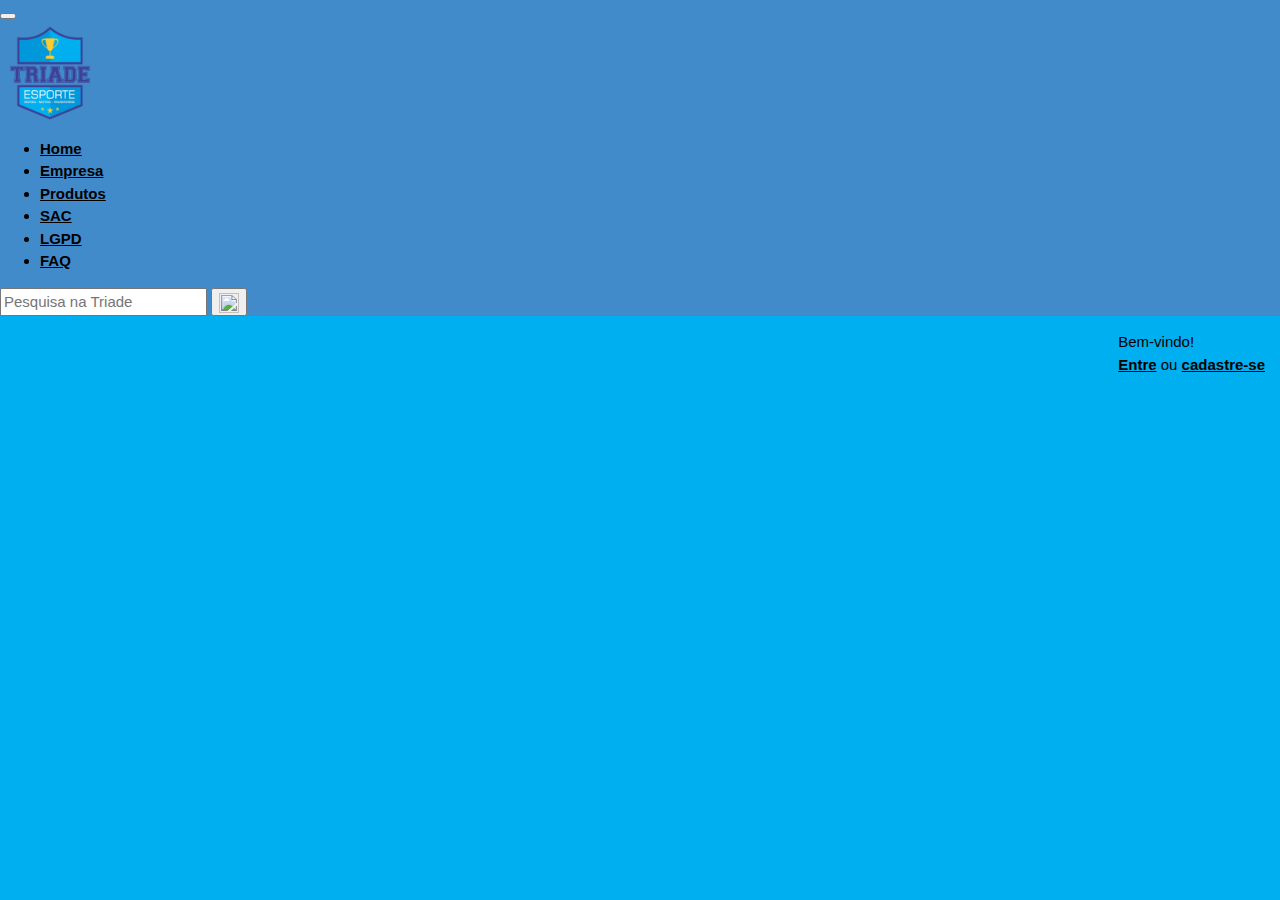
==== triade/html/home.html @ c7d85318 "Add files via upload" ====
<!DOCTYPE html>
<html lang="en">
<head>
    <meta charset="UTF-8">
    <meta http-equiv="X-UA-Compatible" content="IE=edge">
    <meta name="viewport" content="width=device-width, initial-scale=1.0">
    <link rel="stylesheet" href="/css/home.css" type="text/css">
    <link rel="stylesheet" href="https://www.w3schools.com/w3css/4/w3.css">
    <!-- CSS only -->
    <link href="https://cdn.jsdelivr.net/npm/bootstrap@5.2.1/dist/css/bootstrap.min.css" rel="stylesheet" integrity="sha384-iYQeCzEYFbKjA/T2uDLTpkwGzCiq6soy8tYaI1GyVh/UjpbCx/TYkiZhlZB6+fzT" crossorigin="anonymous">
    <!-- JavaScript Bundle with Popper -->
    <script src="https://cdn.jsdelivr.net/npm/bootstrap@5.2.1/dist/js/bootstrap.bundle.min.js" integrity="sha384-u1OknCvxWvY5kfmNBILK2hRnQC3Pr17a+RTT6rIHI7NnikvbZlHgTPOOmMi466C8" crossorigin="anonymous"></script>
    
    <title>Triade Esporte</title>
</head>
<body>
    <div>
        <nav class="navbar navbar-expand-lg bg-light">
            <div class="container-fluid" style="background-color: #428bca">
            <button class="navbar-toggler" type="button" data-bs-toggle="collapse" data-bs-target="#navbarTogglerDemo01" aria-controls="navbarTogglerDemo01" aria-expanded="false" aria-label="Toggle navigation">
                <span class="navbar-toggler-icon"></span>
            </button>
            <div class="collapse navbar-collapse" id="navbarTogglerDemo01">
                <a class="navbar-brand" href="#"><img src="/img/logo_triade.png" width="100px" height="100px"></a>
                <ul class="navbar-nav me-auto mb-2 mb-lg-0">
                <li class="nav-item">
                    <a class="nav-link active" aria-current="page" href="#"><b>Home</b></a>
                </li>
                <li class="nav-item">
                    <a class="nav-link" href="#"><b>Empresa</b></a>
                </li>
                <li class="nav-item">
                    <a class="nav-link" href="#"><b>Produtos</b></a>
                </li>
                <li class="nav-item">
                    <a class="nav-link" href="#"><b>SAC</b></a>
                </li>
                <li class="nav-item">
                    <a class="nav-link" href="#"><b>LGPD</b></a>
                </li>
                <li class="nav-item">
                    <a class="nav-link" href="#"><b>FAQ</b></a>
                </li>
                </ul>
                <form class="d-flex" role="search">
                <input class="form-control me-2" type="search" placeholder="Pesquisa na Triade" aria-label="Search">
                <button class="btn btn-outline-success" type="submit"><img src="/img/lupa.png" width="20px" height="20px"></button>
                </form>
            </div>
            </div>
        </nav>
            </form>
            <p>Bem-vindo!<br><a href="/html/login.html"><b>Entre</b></a> ou <a href="/html/cadastro.html"><b>cadastre-se</b></p></a>
        </div>
    </div>
    
</body>
</html>
---- css/home.css ----
/* Add a black background color to the top navigation */
.topnav {
    background-color: rgb(255, 255, 255);
    overflow: hidden;

  }
  
  /* Style the links inside the navigation bar */
  .topnav a {
    float: left;
    color: black;
    text-align: center;
    padding: 14px 16px;
    text-decoration: none;
    font-size: 17px;
  }
  
  /* Change the color of links on hover */
  .topnav a:hover {
    background-color: #ddd;
    color: black;
  }
  
  /* Add a color to the active/current link */
  .topnav a.active {
    background-color: #00afef;
    color: black;
  }

  body {
    background-color: #00afef;
  }

  /* Search button */

.btnPesquisar {
  display: inline-block;
  border-radius: 4px;
  background-color: #00afef;
  border: none;
  color: #FFFFFF;
  text-align: center;
  font-size: 14px;
  padding: 5px;
  width: 100px;
  transition: all 0.5s;
  cursor: pointer;
  margin: 2px;
}

.btnPesquisar span {
  cursor: pointer;
  display: inline-block;
  position: relative;
  transition: 0.5s;
}

.btnPesquisar span:after {
  content: '\00bb';
  position: absolute;
  opacity: 0;
  top: 0;
  right: -20px;
  transition: 0.5s;
}

.btnPesquisar:hover span {
  padding-right: 25px;
}

.btnPesquisar:hover span:after {
  opacity: 1;
  right: 0;
}

p {
  float: right;
  padding-right: 15px;
}
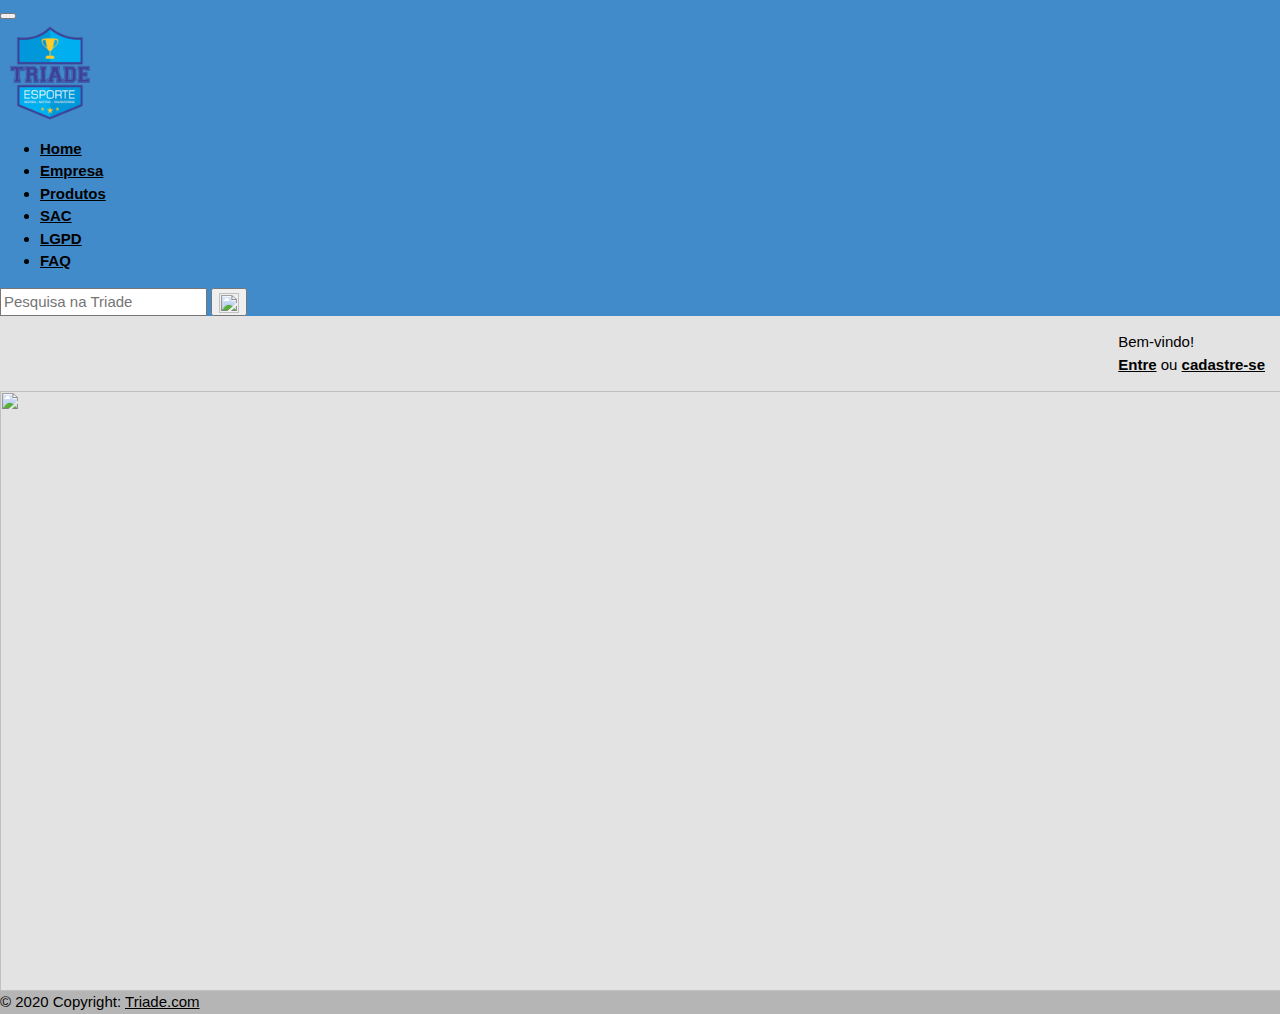
==== commit 52032c3f: "friday" ====
--- a/triade/html/home.html
+++ b/triade/html/home.html
@@ -13,7 +13,7 @@
     
     <title>Triade Esporte</title>
 </head>
-<body>
+<body style="background-color: rgb(228, 227, 227);">
     <div>
         <nav class="navbar navbar-expand-lg bg-light">
             <div class="container-fluid" style="background-color: #428bca">
@@ -27,32 +27,44 @@
                     <a class="nav-link active" aria-current="page" href="#"><b>Home</b></a>
                 </li>
                 <li class="nav-item">
-                    <a class="nav-link" href="#"><b>Empresa</b></a>
+                    <a class="nav-link" href="/html/empresa.html"><b>Empresa</b></a>
                 </li>
                 <li class="nav-item">
-                    <a class="nav-link" href="#"><b>Produtos</b></a>
+                    <a class="nav-link" href="/html/produtos.html"><b>Produtos</b></a>
                 </li>
                 <li class="nav-item">
-                    <a class="nav-link" href="#"><b>SAC</b></a>
+                    <a class="nav-link" href="/html/sac.html"><b>SAC</b></a>
                 </li>
                 <li class="nav-item">
-                    <a class="nav-link" href="#"><b>LGPD</b></a>
+                    <a class="nav-link" target="_blank" href="https://www.gov.br/cidadania/pt-br/acesso-a-informacao/lgpd"><b>LGPD</b></a>
                 </li>
                 <li class="nav-item">
-                    <a class="nav-link" href="#"><b>FAQ</b></a>
+                    <a class="nav-link" href="/html/faq.html"><b>FAQ</b></a>
                 </li>
                 </ul>
                 <form class="d-flex" role="search">
                 <input class="form-control me-2" type="search" placeholder="Pesquisa na Triade" aria-label="Search">
-                <button class="btn btn-outline-success" type="submit"><img src="/img/lupa.png" width="20px" height="20px"></button>
+                <button class="" type="submit"><img src="/img/search.png" width="20px" height="20px"></button>
                 </form>
             </div>
             </div>
         </nav>
             </form>
-            <p>Bem-vindo!<br><a href="/html/login.html"><b>Entre</b></a> ou <a href="/html/cadastro.html"><b>cadastre-se</b></p></a>
+            <p class="bem_vindo">Bem-vindo!<br><a href="/html/login.html"><b>Entre</b></a> ou <a href="/html/cadastro.html"><b>cadastre-se</b></p></a>
         </div>
     </div>
-    
+    <div>
+        <img src="/img/banner.png" width="1700px" height="600px"></a>
+    </div>
+    <div>
+        <footer class="">
+            <!-- Copyright -->
+            <div class="text-center p-3" style="background-color: rgba(0, 0, 0, 0.2);">
+              © 2020 Copyright:
+              <a class="text-dark" href="https://triade.com/">Triade.com</a>
+            </div>
+            <!-- Copyright -->
+          </footer>
+    </div>
 </body>
 </html>